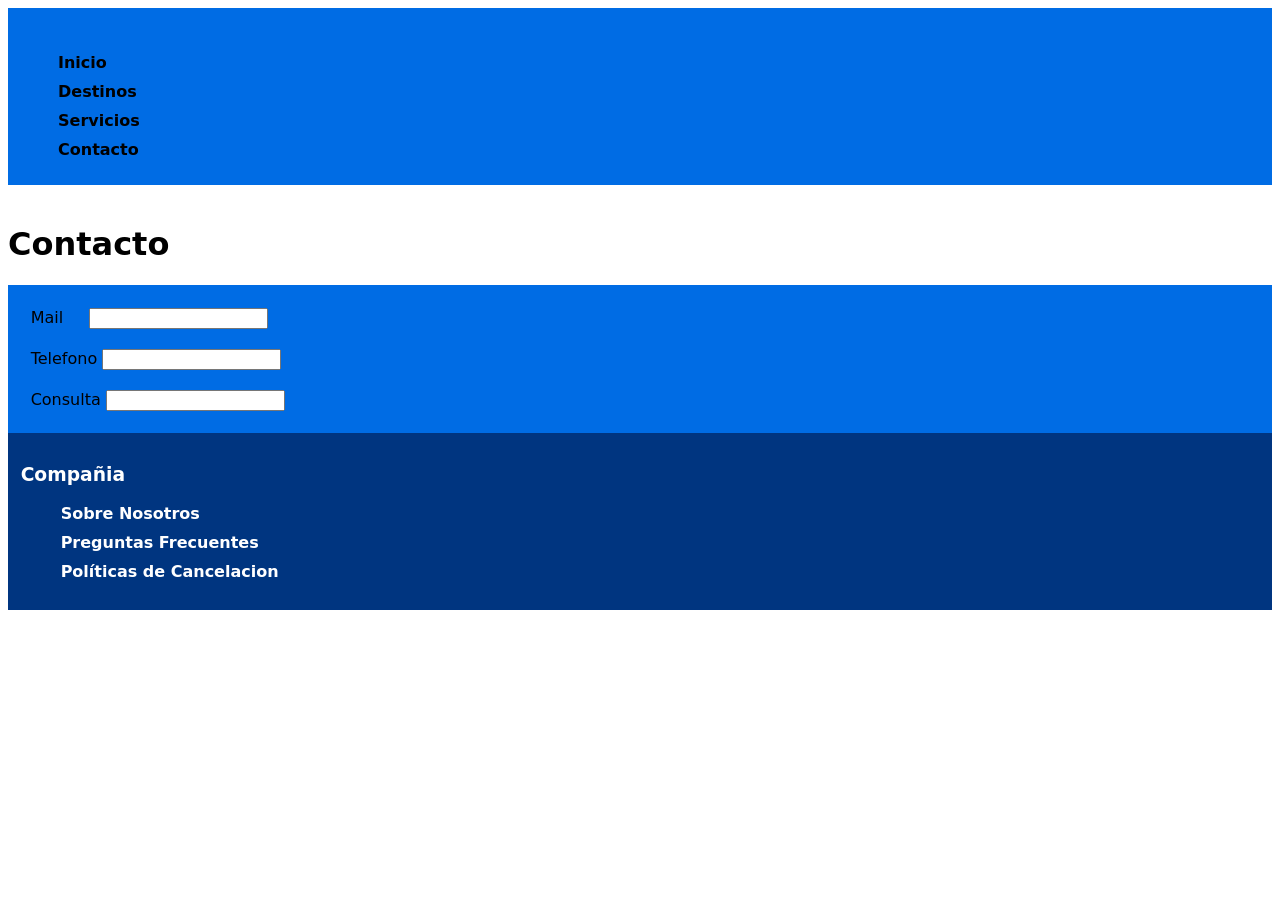
==== contacto.html @ 777b35e4 "first commit" ====
<!DOCTYPE html>
<html lang="en">
<head>
    <meta charset="UTF-8">
    <meta name="viewport" content="width=device-width, initial-scale=1.0">
    <title>Document</title>
    <link rel="stylesheet" href="style.css">
</head>
<body>
        <header>
        <nav class="navbar">
            <img src="" alt="">
            <ul>
                <li><a href="./index.html">Inicio</a></li>
                <li><a href="#">Destinos</a></li>
                <li><a href="./servicio.html">Servicios</a></li>
                <li><a href="#">Contacto</a></li>
            </ul>
        </nav>
        </header>
        <main>
            <img src="" alt="">
            <h1 class="title">Contacto</h1>
                        <form action="" class="contact-form">
                <div class="contact-line ">
                    <label for="">Mail</label>
                    <input type="text" class="mail-line">
                </div>
                <div class="contact-line">
                    <label for="">Telefono</label>
                    <input type="text">
                </div>
                <div class="contact-line">
                    <label for="">Consulta</label>
                    <input type="text">
                </div>
                </div>
            </form>
        </main>


        <footer>
        <div class="footer-column">
        <h3>Compañia</h3>
        <ul>
          <li><a href="#">Sobre Nosotros</a></li>
          <li><a href="#">Preguntas Frecuentes</a></li>
          <li><a href="#">Políticas de Cancelacion</a></li>
        </ul>
      </div>
        </footer>
</body>
</html>
---- style.css ----
* {
   font-family: system-ui, -apple-system, BlinkMacSystemFont, 'Segoe UI', Roboto, Oxygen, Ubuntu, Cantarell, 'Open Sans', 'Helvetica Neue', sans-serif; 
}

header {
    background-color: #006CE4;
    padding: 10px;
}

a {
    text-decoration: none;
    color: black;
    font-weight: bold;
}

li {
    list-style: none;
    margin-top: 10px;
}

.browser {
    background-color: #006CE4;
    padding: 1%;
}

.card {
    background-color: #006CE4;
}

.card-tittle{
    color: white;
}

.cards-section-title {
    color: #F1911E;
}

.title {
    font-weight: bolder;
}

footer {
    background-color: #003580;
    padding: 1%;
    color: white;
}

footer a {
    color: white;
}

.contact-form {
    background-color: #006CE4;
    padding: 1%;
}

.contact-line {
    padding: 10px;
}

.mail-line {
    margin-left: 1.7%;
}
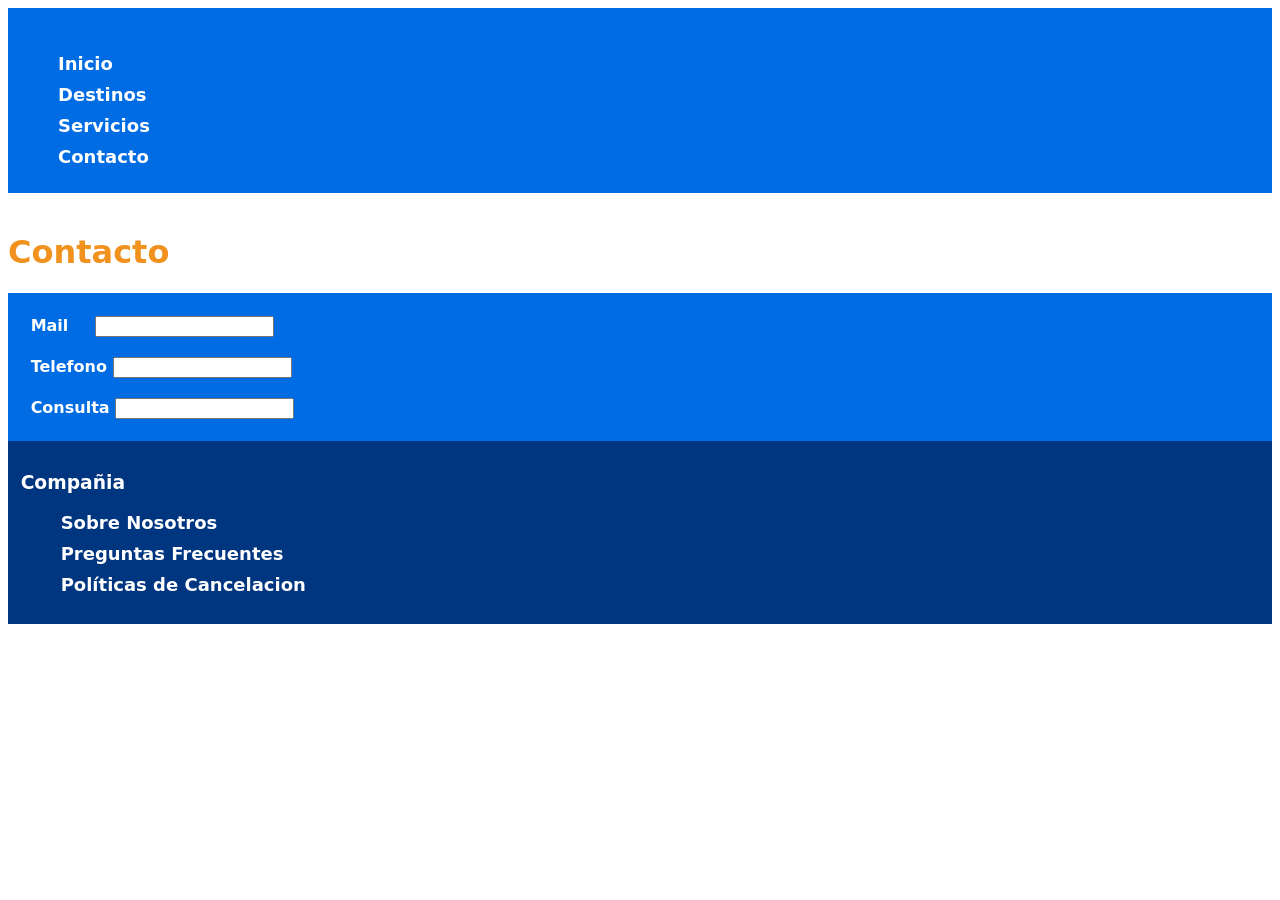
==== commit 57daf841: "commit" ====
--- a/contacto.html
+++ b/contacto.html
@@ -3,7 +3,7 @@
 <head>
     <meta charset="UTF-8">
     <meta name="viewport" content="width=device-width, initial-scale=1.0">
-    <title>Document</title>
+    <title>Contacto</title>
     <link rel="stylesheet" href="style.css">
 </head>
 <body>
--- a/style.css
+++ b/style.css
@@ -9,13 +9,15 @@
 
 a {
     text-decoration: none;
-    color: black;
+    color: white;
     font-weight: bold;
+    font-size: 18px;
 }
 
 li {
     list-style: none;
     margin-top: 10px;
+
 }
 
 .browser {
@@ -24,11 +26,15 @@
 }
 
 .card {
-    background-color: #006CE4;
+    background-color: #F1911E;
+    padding: 10px;
+    margin-top: 20px;
 }
 
 .card-tittle{
-    color: white;
+    color: #ffff;
+    font-weight: bold;
+
 }
 
 .cards-section-title {
@@ -37,6 +43,7 @@
 
 .title {
     font-weight: bolder;
+    color: #F1911E;
 }
 
 footer {
@@ -52,6 +59,8 @@
 .contact-form {
     background-color: #006CE4;
     padding: 1%;
+    color: white;
+    font-weight: bold;
 }
 
 .contact-line {
